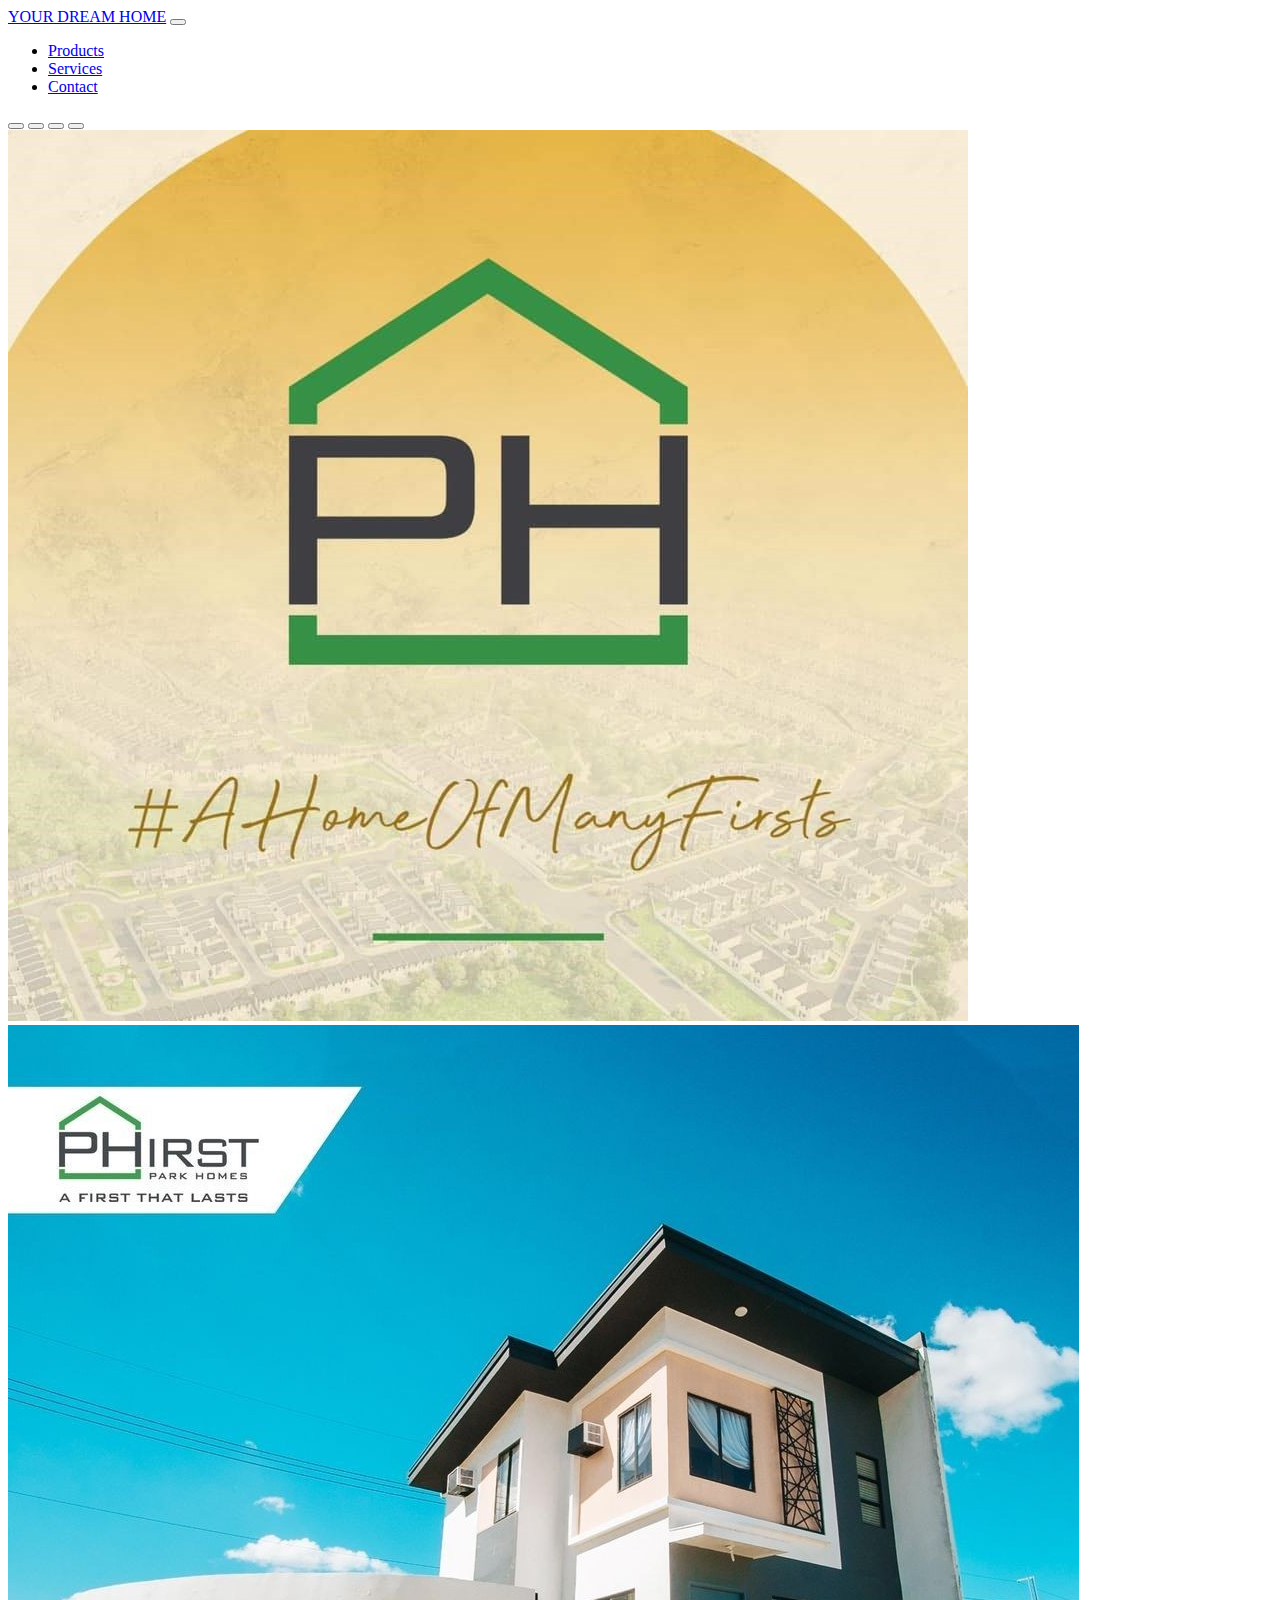
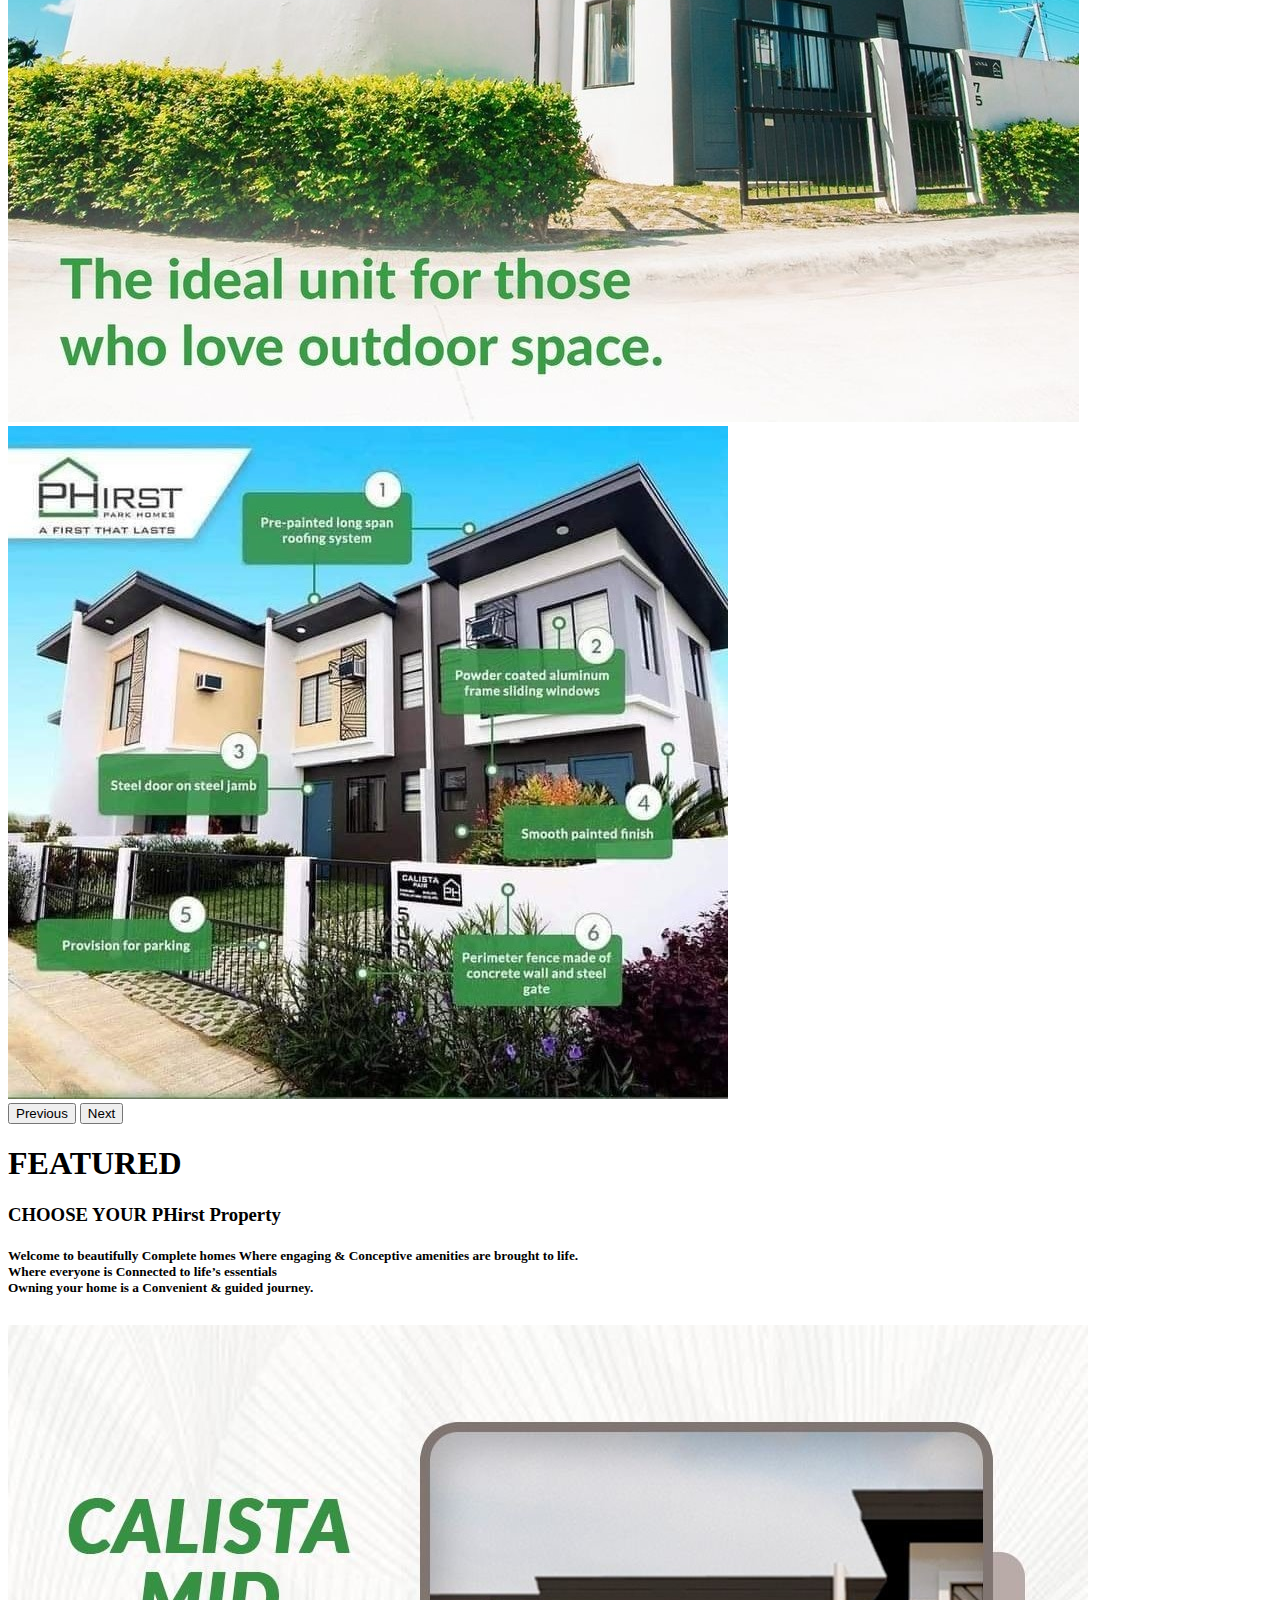
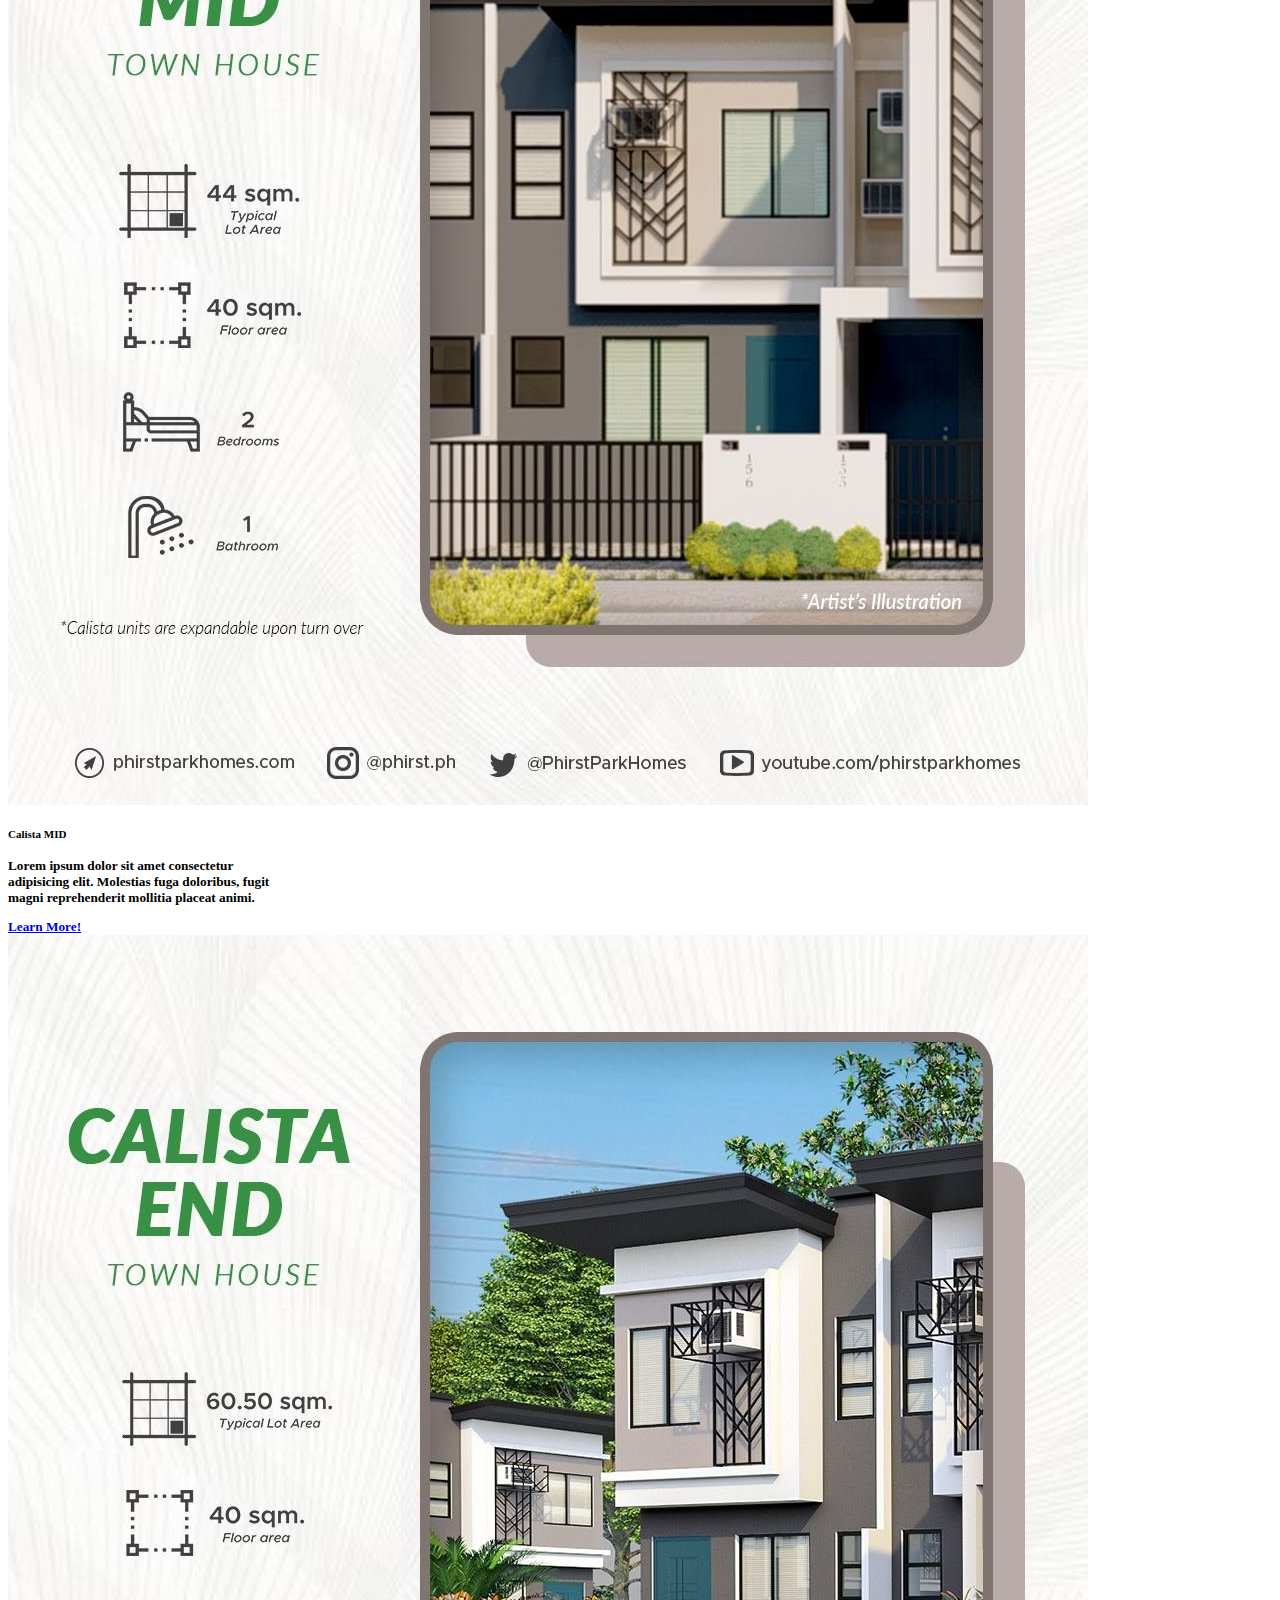
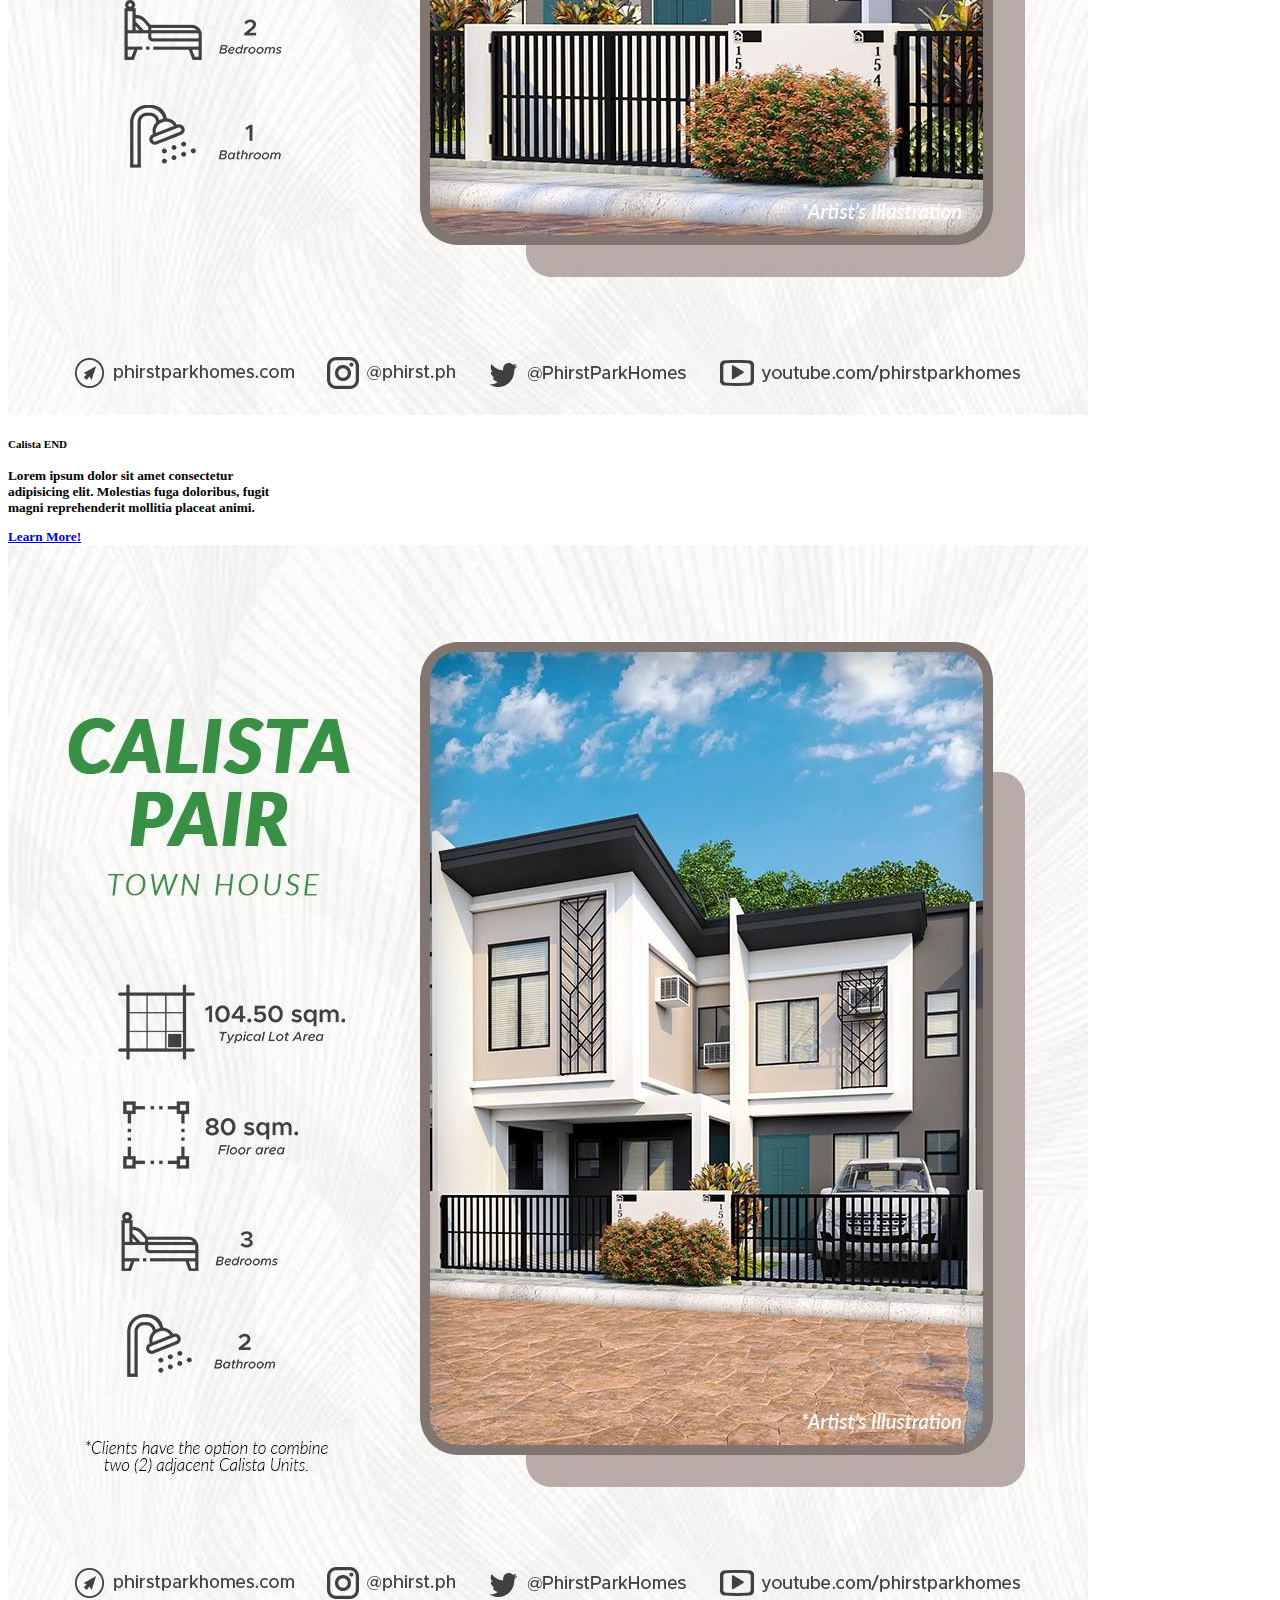
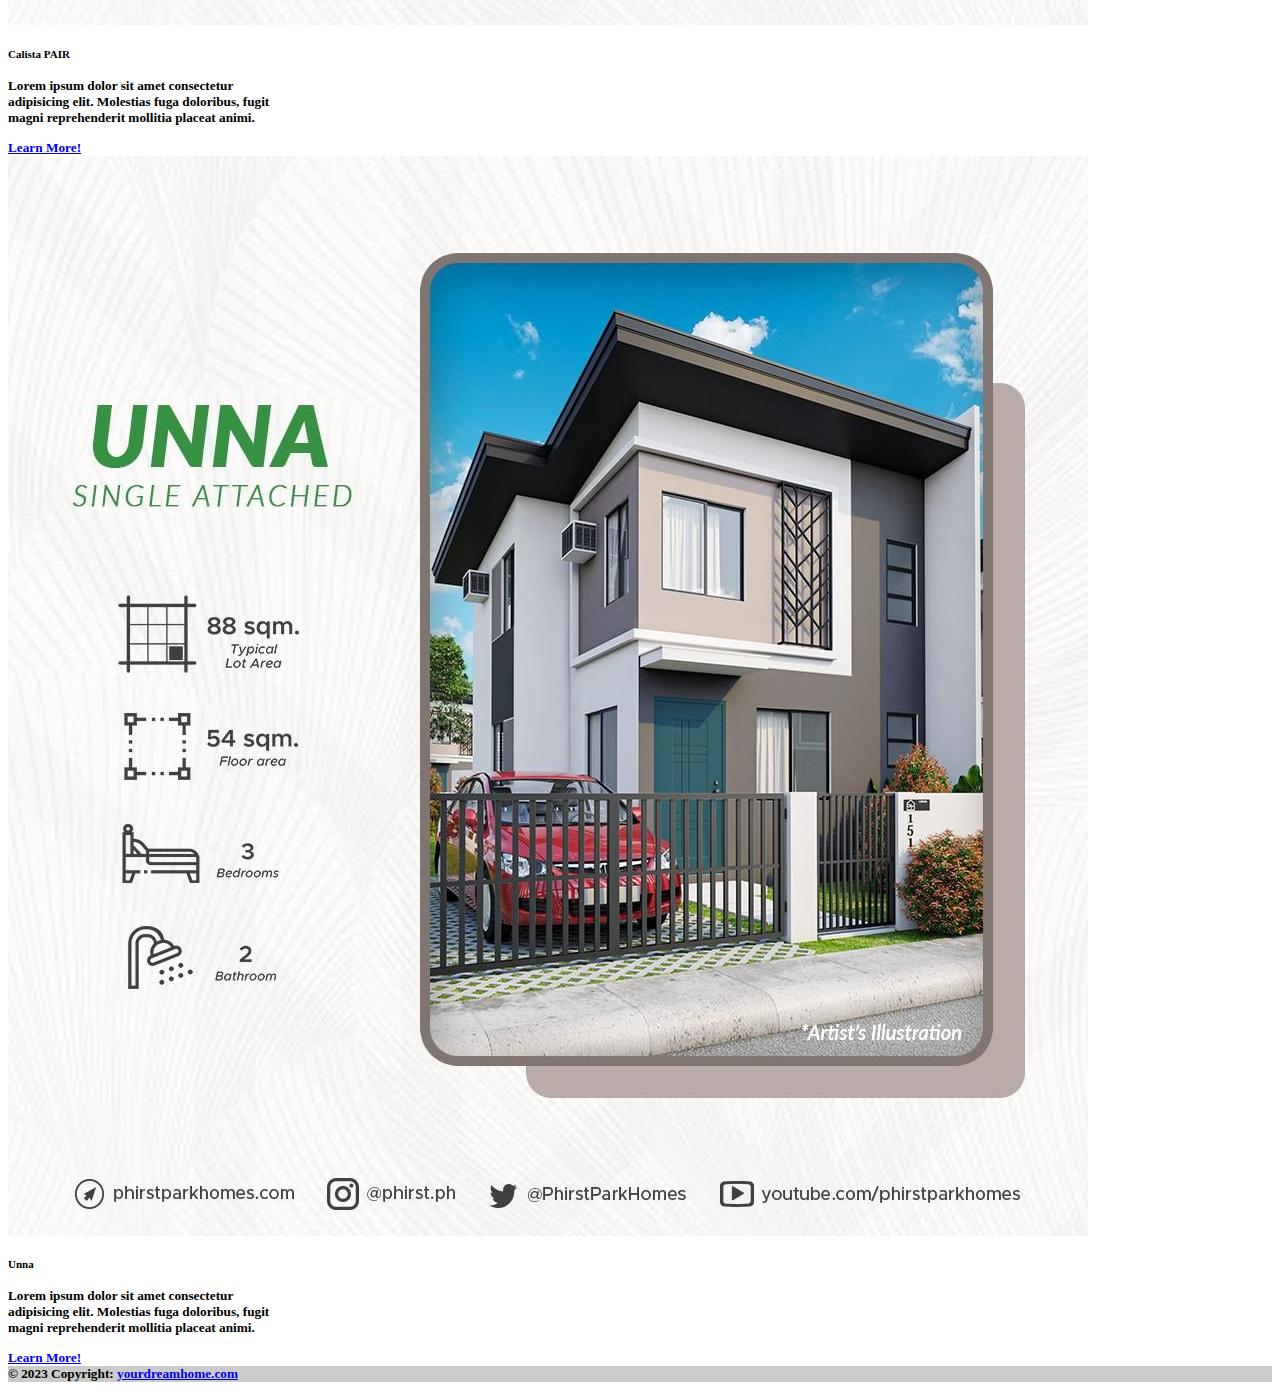
==== activity.html @ 7324aacc "fixed" ====
<!DOCTYPE html>
<html lang="en">
<head>
    <meta charset="UTF-8">
    <meta http-equiv="X-UA-Compatible" content="IE=edge">
    <meta name="viewport" content="width=device-width, initial-scale=1.0">
    <title>Website</title>
    <link href="https://cdn.jsdelivr.net/npm/bootstrap@5.3.0-alpha1/dist/css/bootstrap.min.css" rel="stylesheet" integrity="sha384-GLhlTQ8iRABdZLl6O3oVMWSktQOp6b7In1Zl3/Jr59b6EGGoI1aFkw7cmDA6j6gD" crossorigin="anonymous">
    <script src="https://cdn.jsdelivr.net/npm/bootstrap@5.3.0-alpha1/dist/js/bootstrap.bundle.min.js" integrity="sha384-w76AqPfDkMBDXo30jS1Sgez6pr3x5MlQ1ZAGC+nuZB+EYdgRZgiwxhTBTkF7CXvN" crossorigin="anonymous"></script>
    <script src="https://cdn.jsdelivr.net/npm/@popperjs/core@2.11.6/dist/umd/popper.min.js" integrity="sha384-oBqDVmMz9ATKxIep9tiCxS/Z9fNfEXiDAYTujMAeBAsjFuCZSmKbSSUnQlmh/jp3" crossorigin="anonymous"></script>
    <script src="https://cdn.jsdelivr.net/npm/bootstrap@5.3.0-alpha1/dist/js/bootstrap.min.js" integrity="sha384-mQ93GR66B00ZXjt0YO5KlohRA5SY2XofN4zfuZxLkoj1gXtW8ANNCe9d5Y3eG5eD" crossorigin="anonymous"></script>
    <link rel="stylesheet" href="style.css">


   
</head>

<body>
  <nav class="navbar navbar-expand-lg bg-dark navbar-dark">
    <div class="container">
        <a href="#" class="navbar-brand">YOUR DREAM HOME</a>
    
        <button
            class="navbar-toggler"
            type="button"
            data-bs-toggle="collapse"
            data-bs-target="#navmenu"
            >
            <span class="navbar-toggler-icon"></span>
        </button>

        <div class="collapse navbar-collapse" id="navmenu">
            <ul class="navbar-nav ms-auto">
                <li class="nav-item">
                    <a href="#products" class="nav-link">Products</a>
                </li>
                <li class="nav-item">
                    <a href="#services" class="nav-link">Services</a>
                </li>
                <li class="nav-item">
                    <a href="#contact" class="nav-link">Contact</a>
                </li>
            </ul>
        </div>
    </div>
  </nav>
  
      <div id="carouselExampleCaptions" class="carousel slide" data-bs-ride="carousel">
        <div class="carousel-indicators">
          <button type="button" data-bs-target="#carouselExampleCaptions" data-bs-slide-to="0" class="active" aria-current="true" aria-label="Slide 1"></button>
          <button type="button" data-bs-target="#carouselExampleCaptions" data-bs-slide-to="1" aria-label="Slide 2"></button>
          <button type="button" data-bs-target="#carouselExampleCaptions" data-bs-slide-to="2" aria-label="Slide 3"></button>
          <button type="button" data-bs-target="#carouselExampleCaptions" data-bs-slide-to="3" aria-label="Slide 3"></button>
        </div>
        <div class="carousel-inner">
          <div class="carousel-item active" data-bs-interval="1500">
            <img src="./images/carousel1.jpg" class="d-block w-100" alt="...">
            <div class="carousel-caption d-none d-md-block">
          
            </div>
          </div>
          <div class="carousel-item" data-bs-interval="1500">
            <img src="./images/carousel2.jpg" class="d-block w-100" alt="...">
            <div class="carousel-caption d-none d-md-block">
            
            </div>
          </div>
          <div class="carousel-item" data-bs-interval="1500">
            <img src="./images/Delivered Unit.jpg" class="d-block w-100" alt="...">
            <div class="carousel-caption d-none d-md-block">
              
            </div>
            
        </div>
        <button class="carousel-control-prev" type="button" data-bs-target="#carouselExampleCaptions" data-bs-slide="prev">
          <span class="carousel-control-prev-icon" aria-hidden="true"></span>
          <span class="visually-hidden">Previous</span>
        </button>
        <button class="carousel-control-next" type="button" data-bs-target="#carouselExampleCaptions" data-bs-slide="next">
          <span class="carousel-control-next-icon" aria-hidden="true"></span>
          <span class="visually-hidden">Next</span>
        </button>
      </div>

    
    <body class="container">
      <h1 class="text-center">FEATURED</h1>
      <h3 class="text-center">CHOOSE YOUR PHirst Property</h3>
      <h5 class="text-center">
        <p>Welcome to beautifully Complete homes
        
        Where engaging & Conceptive amenities are brought to life.
        </br>
        
        Where everyone is Connected to life’s essentials
        </br>
        Owning your home is a Convenient & guided journey.</p>
    

      <br>
      <div class="text-center d-inline-flex ">
      <!-- 1st card img+text+btn -->
      <div class="card m-3" style="width: 18rem;">
          <img src="./images/calistamid.jpg" class="card-img-top" alt="image here">
          <div class="card-body">
            <h5 class="card-title">Calista MID</h5>
            <p class="card-text">Lorem ipsum dolor sit amet consectetur adipisicing elit. Molestias fuga doloribus, fugit magni reprehenderit mollitia placeat animi.</p>
            <a href="genesis.html" class="btn btn-primary">Learn More!</a>
            
          </div>
      </div>

      <div class="card m-3" style="width: 18rem;">
          <img src="./images/calistaend.jpg" class="card-img-top" alt="image here">
          <div class="card-body">
            <h5 class="card-title">Calista END</h5>
            <p class="card-text">Lorem ipsum dolor sit amet consectetur adipisicing elit. Molestias fuga doloribus, fugit magni reprehenderit mollitia placeat animi.</p>
            <a href="........" class="btn btn-primary">Learn More!</a>
          </div>
      </div>
      <div class="card m-3" style="width: 18rem;">
        <img src="./images/calistapair.jpg" class="card-img-top" alt="image here">
        <div class="card-body">
          <h5 class="card-title">Calista PAIR</h5>
          <p class="card-text">Lorem ipsum dolor sit amet consectetur adipisicing elit. Molestias fuga doloribus, fugit magni reprehenderit mollitia placeat animi.</p>
          <a href="......." class="btn btn-primary">Learn More!</a>
        </div>
    </div>
    <div class="card m-3" style="width: 18rem;">
      <img src="./images/unna.jpg" class="card-img-top" alt="image here">
      <div class="card-body">
        <h5 class="card-title">Unna</h5>
        <p class="card-text">Lorem ipsum dolor sit amet consectetur adipisicing elit. Molestias fuga doloribus, fugit magni reprehenderit mollitia placeat animi.</p>
        <a href="......." class="btn btn-primary">Learn More!</a>
      </div>
  </div>

<div class="footer">

     <!-- Copyright -->
     <div class="text-center p-3" style="background-color: rgba(0, 0, 0, 0.2);">
      © 2023 Copyright:
      <a class="text-dark" href="...........">yourdreamhome.com</a>
    </div>
    <!-- Copyright -->
  </footer>
  <!--Footer-->
</div>
</br>


</body>
</html>
---- style.css ----
.carousel-inner > .item > img {
    width: 300px;
    height:100px;
  }
  
  body,
  html {
    height: 100%;
    background-image: url(./images/download.jpg)
    background-repeat: no-repeat;
    background-position: center;
    background-size: cover;
    font-family: Cambria, Cochin, Georgia, Times, "Times New Roman", serif;
  }
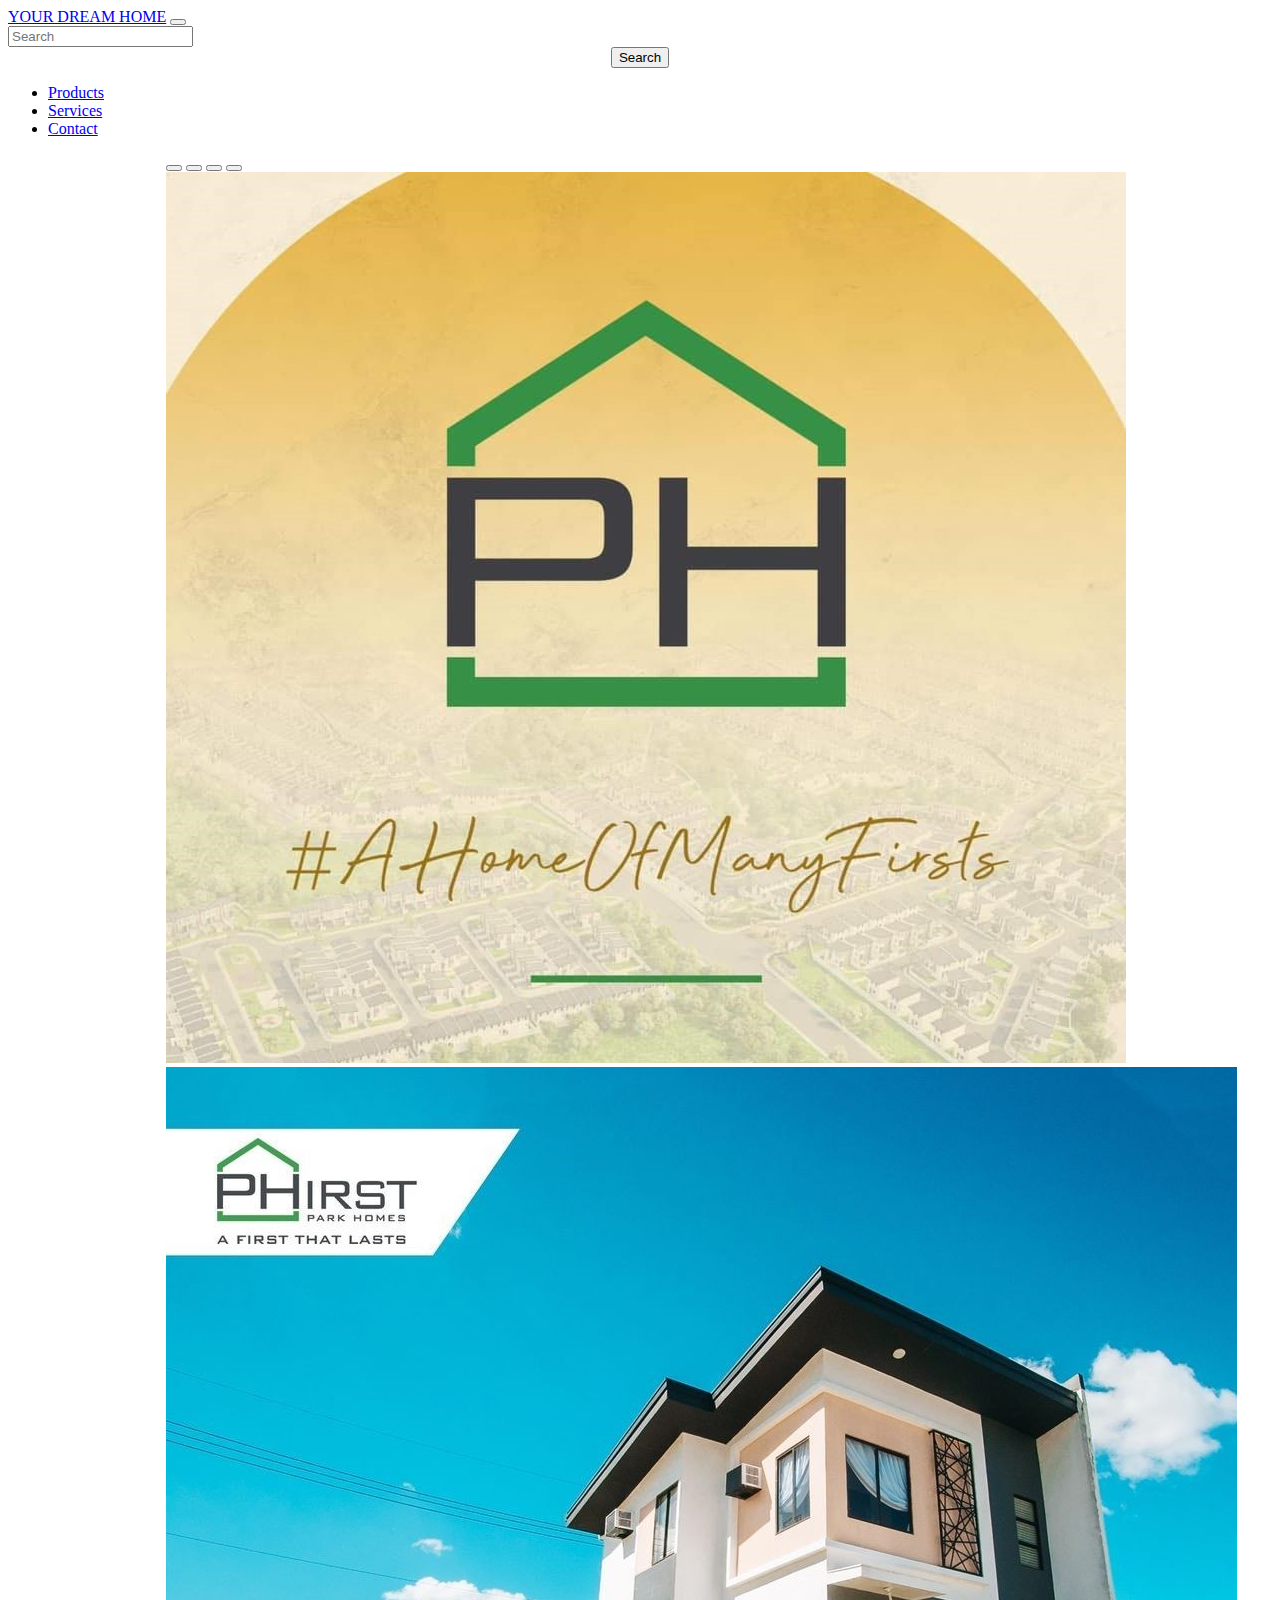
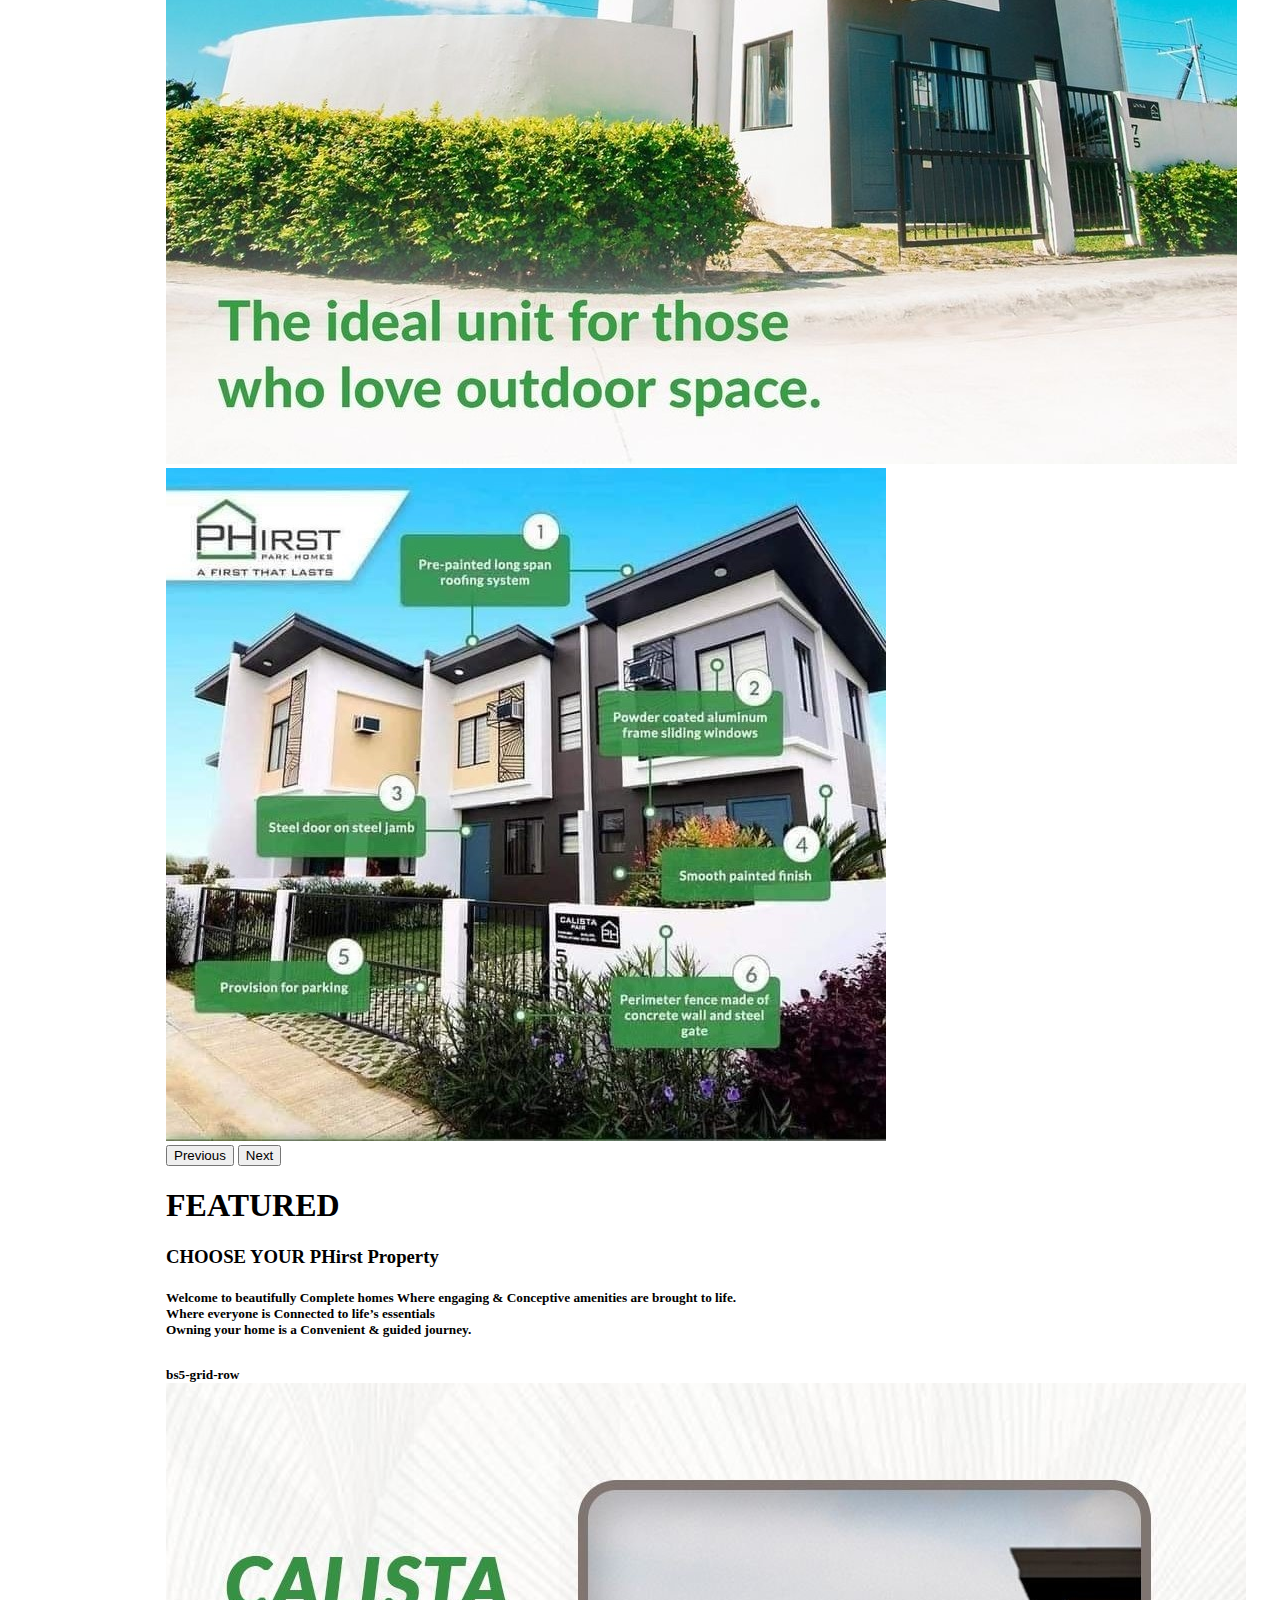
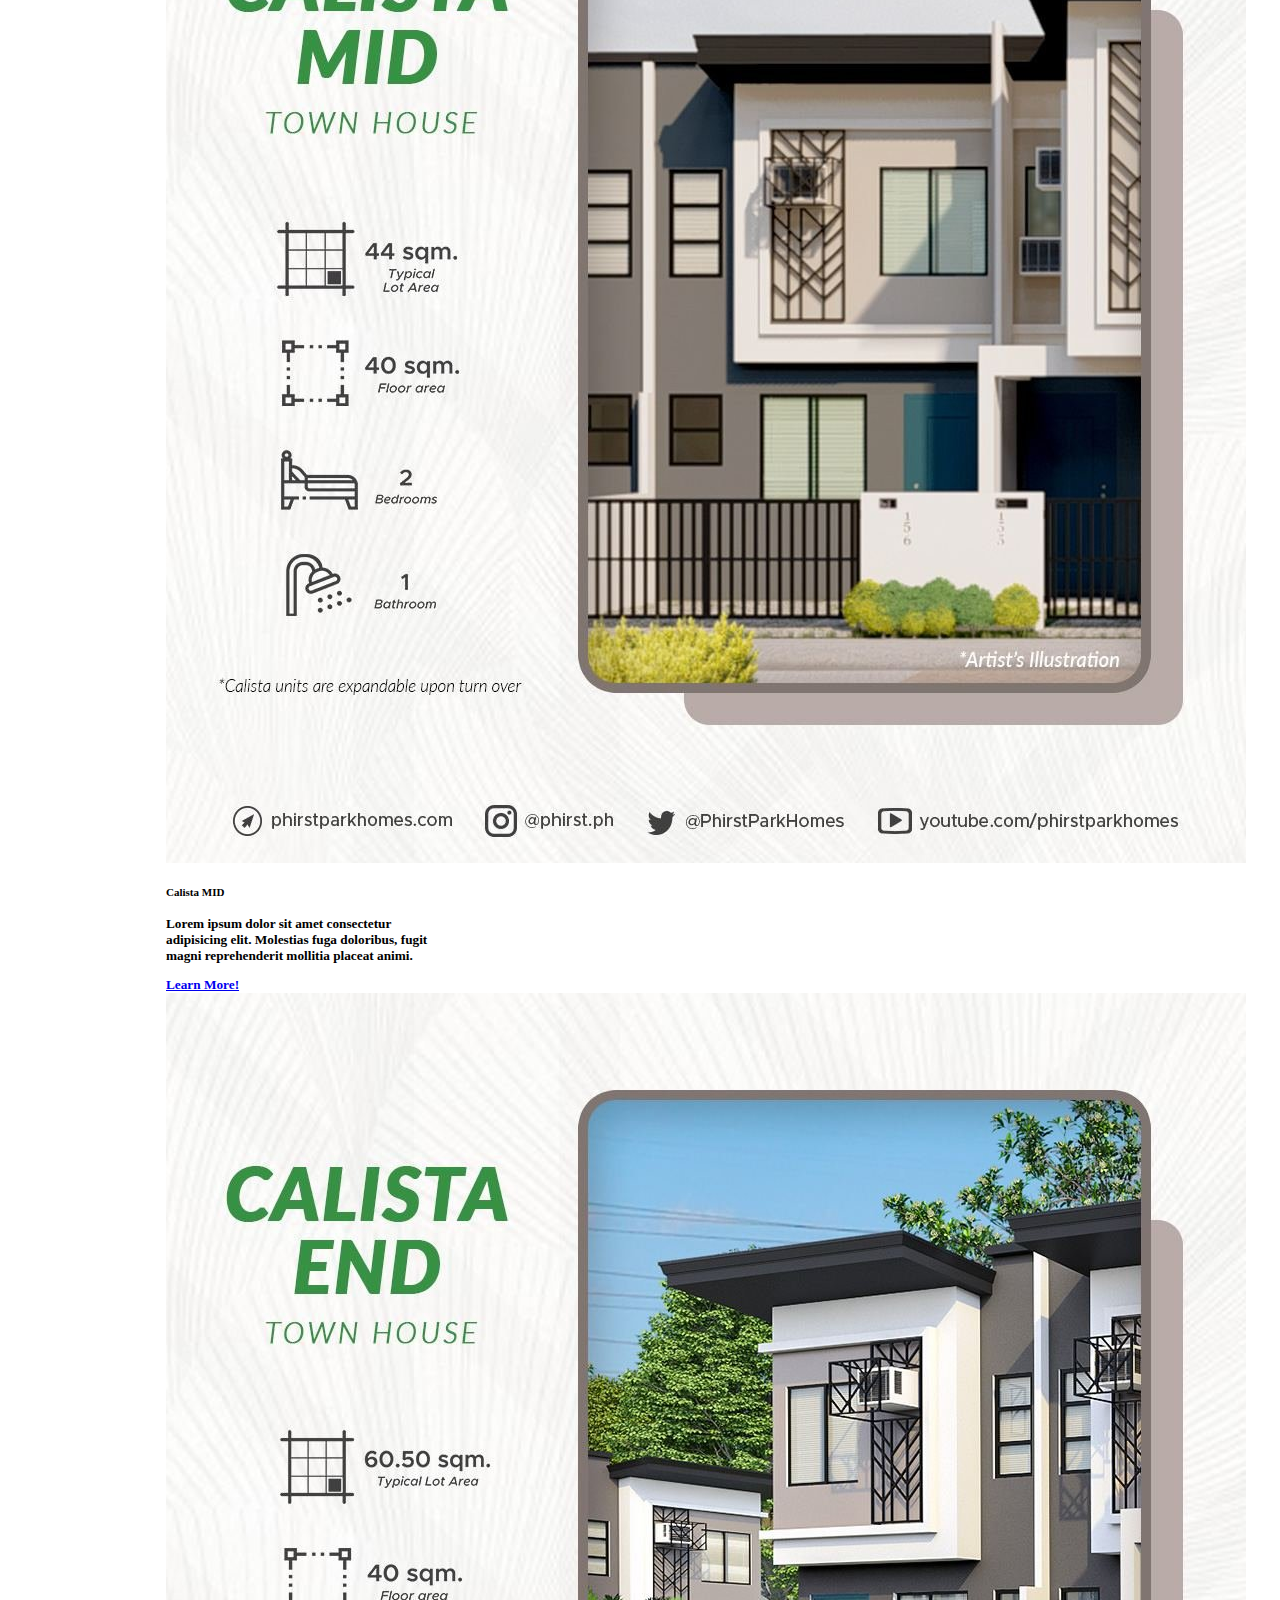
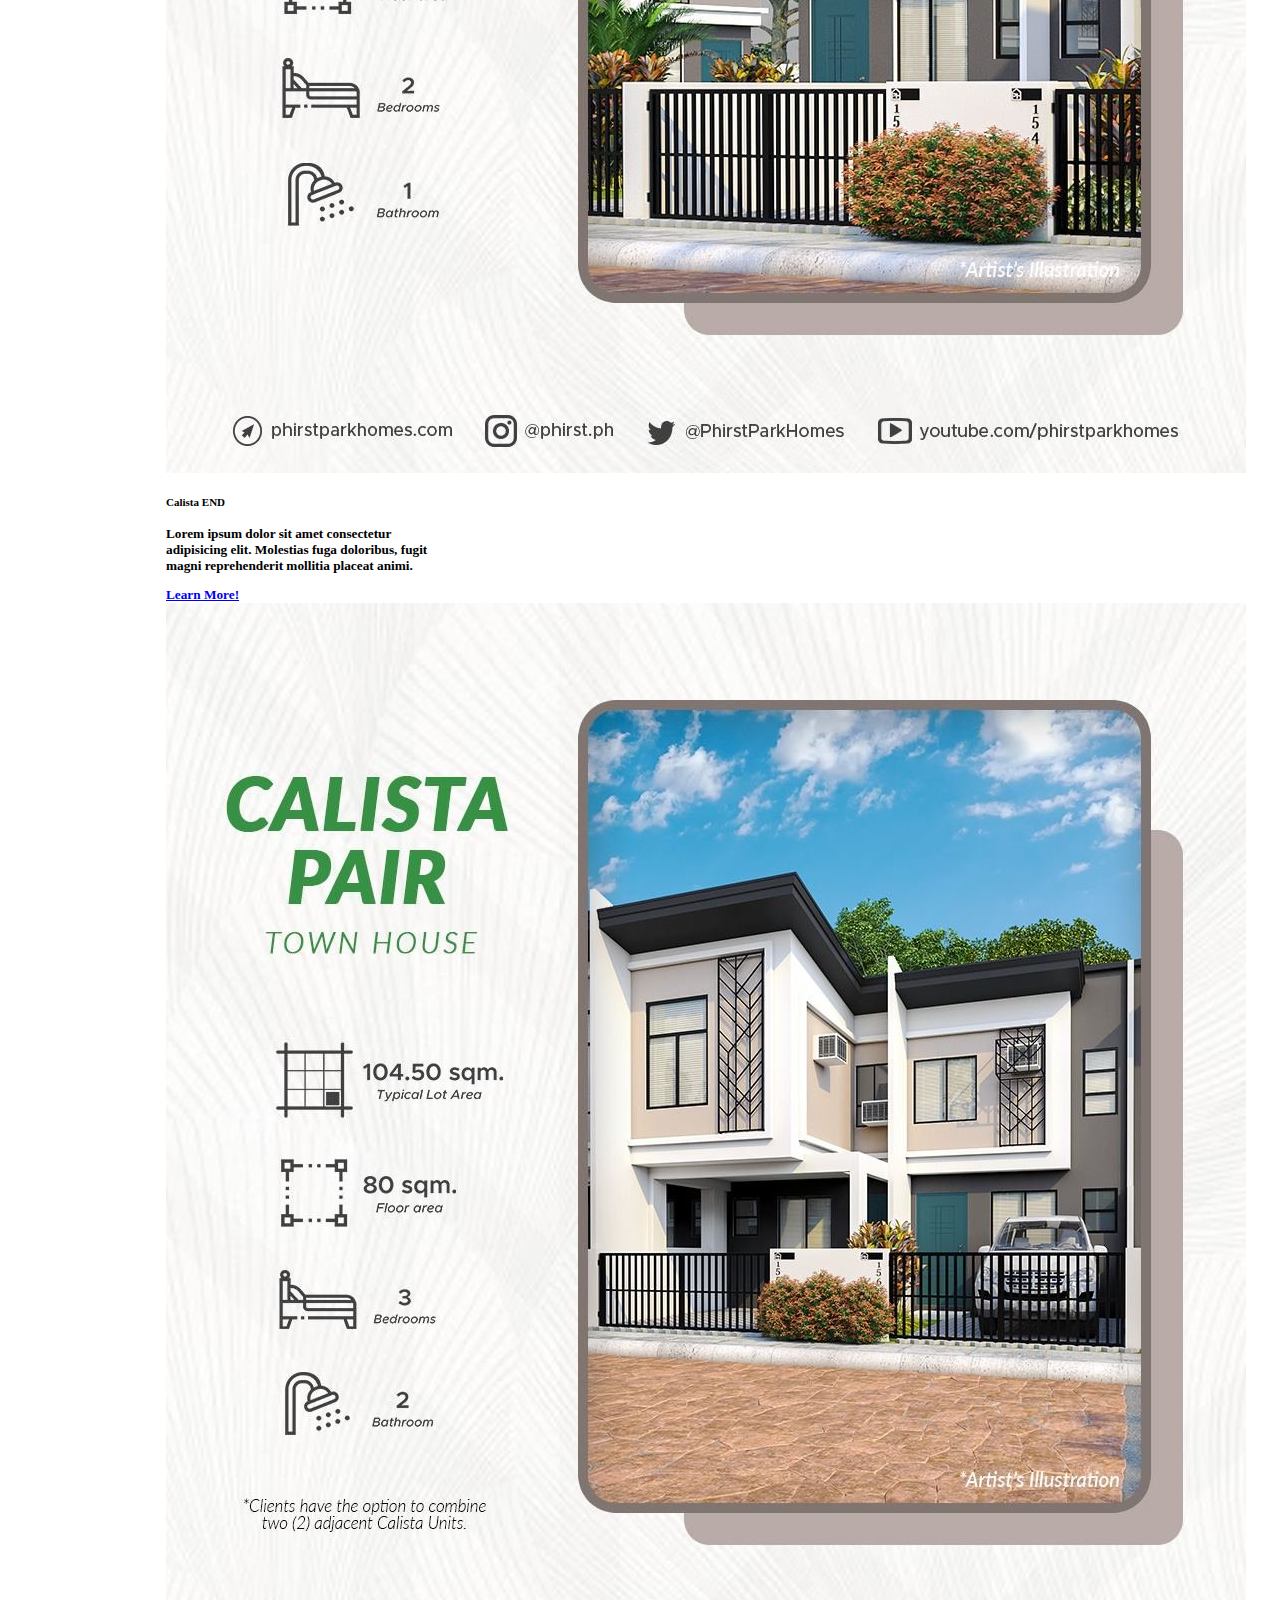
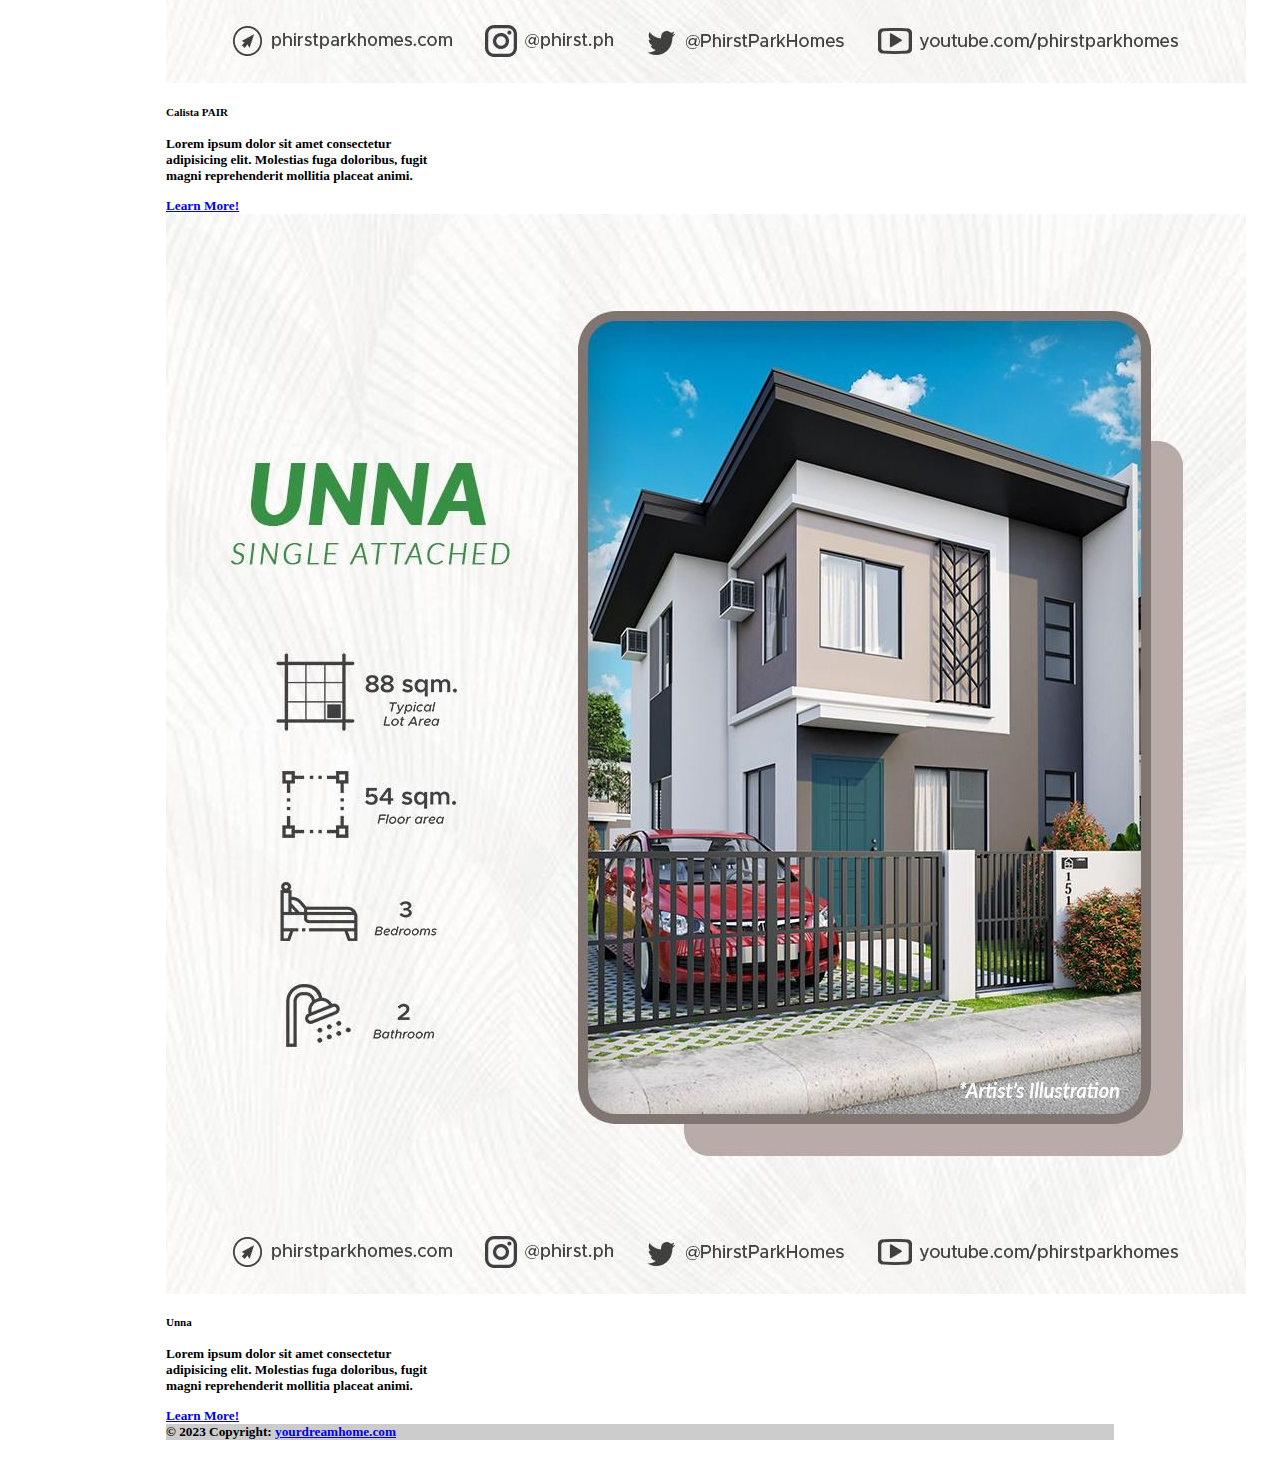
==== commit b1ba8bb2: "sample" ====
--- a/activity.html
+++ b/activity.html
@@ -10,12 +10,12 @@
     <script src="https://cdn.jsdelivr.net/npm/@popperjs/core@2.11.6/dist/umd/popper.min.js" integrity="sha384-oBqDVmMz9ATKxIep9tiCxS/Z9fNfEXiDAYTujMAeBAsjFuCZSmKbSSUnQlmh/jp3" crossorigin="anonymous"></script>
     <script src="https://cdn.jsdelivr.net/npm/bootstrap@5.3.0-alpha1/dist/js/bootstrap.min.js" integrity="sha384-mQ93GR66B00ZXjt0YO5KlohRA5SY2XofN4zfuZxLkoj1gXtW8ANNCe9d5Y3eG5eD" crossorigin="anonymous"></script>
     <link rel="stylesheet" href="style.css">
-
-
-   
+    
+  
 </head>
 
 <body>
+  
   <nav class="navbar navbar-expand-lg bg-dark navbar-dark">
     <div class="container">
         <a href="#" class="navbar-brand">YOUR DREAM HOME</a>
@@ -28,6 +28,11 @@
             >
             <span class="navbar-toggler-icon"></span>
         </button>
+
+        <form class="form-inline">
+          <input class="form-control mr-sm-2" type="search" placeholder="Search" aria-label="Search">
+          <center><button class="btn btn-outline-success my-2 my-sm-0" type="submit">Search</button></form></center>
+        </form>
 
         <div class="collapse navbar-collapse" id="navmenu">
             <ul class="navbar-nav ms-auto">
@@ -96,8 +101,12 @@
         </br>
         Owning your home is a Convenient & guided journey.</p>
     
+        
 
       <br>
+      <div class="container">
+        bs5-grid-row
+      
       <div class="text-center d-inline-flex ">
       <!-- 1st card img+text+btn -->
       <div class="card m-3" style="width: 18rem;">
@@ -133,12 +142,17 @@
         <p class="card-text">Lorem ipsum dolor sit amet consectetur adipisicing elit. Molestias fuga doloribus, fugit magni reprehenderit mollitia placeat animi.</p>
         <a href="......." class="btn btn-primary">Learn More!</a>
       </div>
+      
   </div>
+</div>
 
-<div class="footer">
+ <div class="footer">
 
      <!-- Copyright -->
+     
      <div class="text-center p-3" style="background-color: rgba(0, 0, 0, 0.2);">
+
+
       © 2023 Copyright:
       <a class="text-dark" href="...........">yourdreamhome.com</a>
     </div>
--- a/style.css
+++ b/style.css
@@ -1,15 +1,10 @@
 
-  .carousel-inner > .item > img {
-    width: 300px;
-    height:100px;
+
+  .carousel {
+    width:75%;
+    height:auto;
+    margin:auto; 
   }
-  
-  body,
-  html {
-    height: 100%;
-    background-image: url(./images/download.jpg)
-    background-repeat: no-repeat;
-    background-position: center;
-    background-size: cover;
-    font-family: Cambria, Cochin, Georgia, Times, "Times New Roman", serif;
-  }+  [css]
+  grid-template-columns: repeat(auto-fill, minmax(200px, 1fr));
+  [/css]